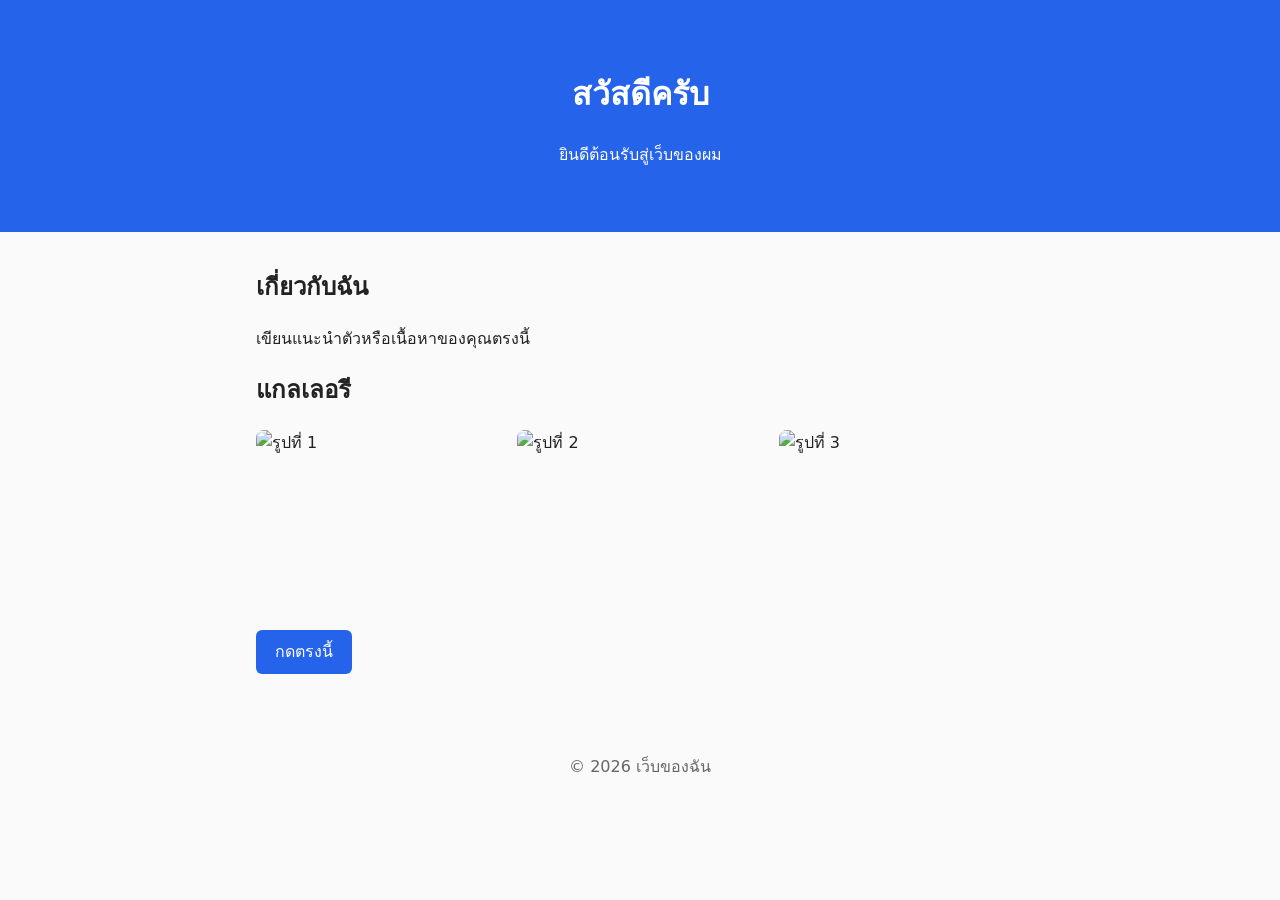
==== index.html @ f46d60d4 "feat: add init" ====
<!DOCTYPE html>
<html lang="th">
<head>
  <meta charset="UTF-8">
  <meta name="viewport" content="width=device-width, initial-scale=1">
  <title>เว็บของฉัน</title>
  <link rel="stylesheet" href="css/style.css">
</head>
<body>
  <header>
    <h1>สวัสดีครับ</h1>
    <p>ยินดีต้อนรับสู่เว็บของผม</p>
  </header>

  <main>
    <section>
      <h2>เกี่ยวกับฉัน</h2>
      <p>เขียนแนะนำตัวหรือเนื้อหาของคุณตรงนี้</p>
    </section>

    <section>
      <h2>แกลเลอรี</h2>
      <div class="gallery">
        <img src="images/photo.jpg" alt="รูปที่ 1">
        <img src="images/photo.jpg" alt="รูปที่ 2">
        <img src="images/photo.jpg" alt="รูปที่ 3">
      </div>
    </section>

    <section>
      <button id="btn">กดตรงนี้</button>
      <p id="msg"></p>
    </section>
  </main>

  <footer>
    <p>© 2026 เว็บของฉัน</p>
  </footer>

  <script src="js/main.js"></script>
</body>
</html>
---- css/style.css ----
* { box-sizing: border-box; }

body {
  margin: 0;
  font-family: system-ui, "Noto Sans Thai", sans-serif;
  line-height: 1.6;
  color: #222;
  background: #fafafa;
}

header {
  text-align: center;
  padding: 3rem 1rem;
  background: #2563eb;
  color: white;
}

main {
  max-width: 800px;
  margin: 0 auto;
  padding: 1rem;
}

.gallery {
  display: grid;
  grid-template-columns: repeat(auto-fit, minmax(200px, 1fr));
  gap: 1rem;
}

.gallery img {
  width: 100%;
  height: 200px;
  object-fit: cover;
  border-radius: 8px;
}

button {
  padding: 0.6rem 1.2rem;
  border: none;
  border-radius: 6px;
  background: #2563eb;
  color: white;
  font-size: 1rem;
  cursor: pointer;
}

footer {
  text-align: center;
  padding: 2rem;
  color: #666;
}
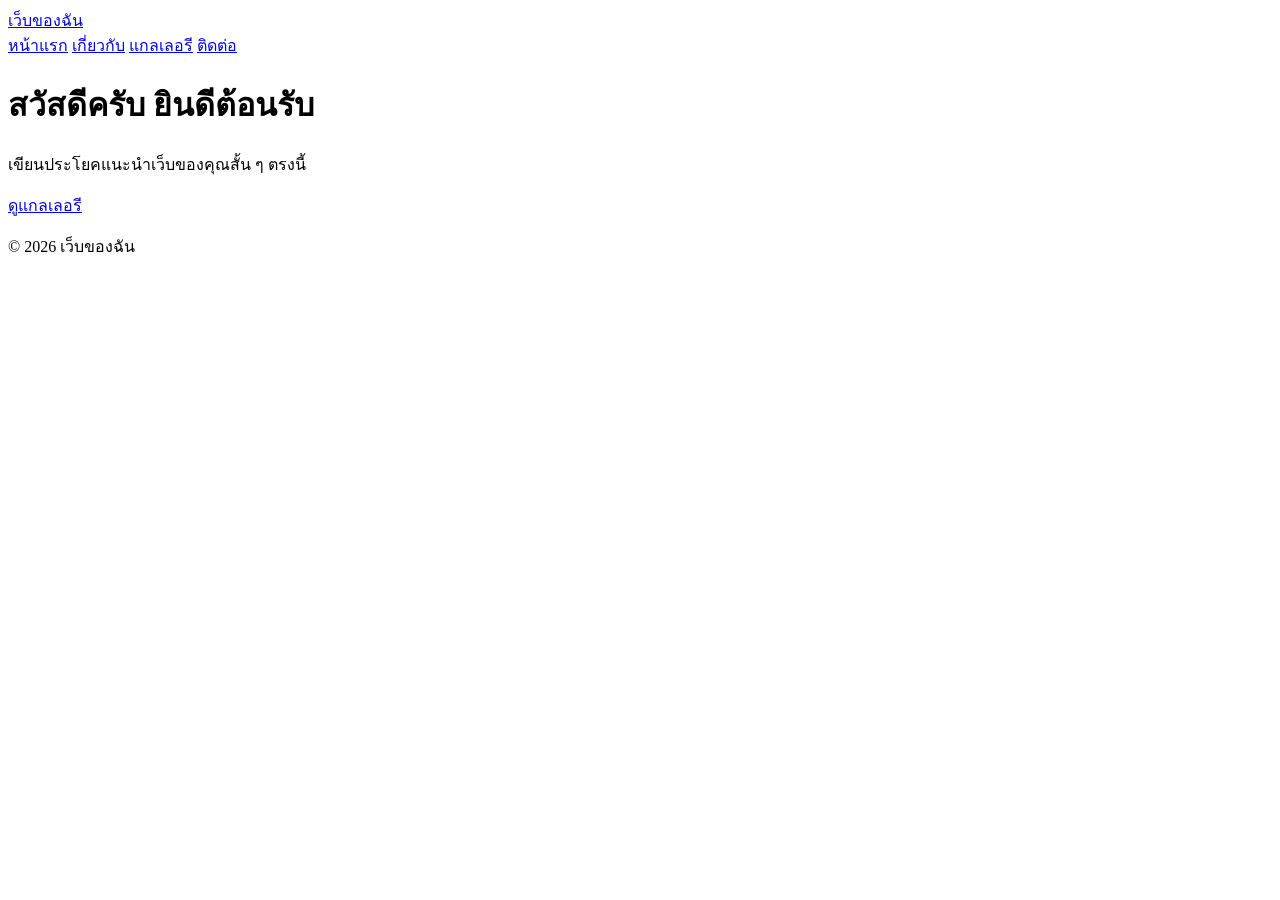
==== commit ec707dc6: "feat: add test" ====
--- a/index.html
+++ b/index.html
@@ -3,40 +3,32 @@
 <head>
   <meta charset="UTF-8">
   <meta name="viewport" content="width=device-width, initial-scale=1">
-  <title>เว็บของฉัน</title>
+  <title>หน้าแรก | เว็บของฉัน</title>
   <link rel="stylesheet" href="css/style.css">
 </head>
 <body>
-  <header>
-    <h1>สวัสดีครับ</h1>
-    <p>ยินดีต้อนรับสู่เว็บของผม</p>
+  <header class="site-header">
+    <div class="inner">
+      <a class="brand" href="index.html">เว็บของฉัน</a>
+      <nav>
+        <a href="index.html" aria-current="page">หน้าแรก</a>
+        <a href="about.html">เกี่ยวกับ</a>
+        <a href="gallery.html">แกลเลอรี</a>
+        <a href="contact.html">ติดต่อ</a>
+      </nav>
+    </div>
   </header>
 
   <main>
-    <section>
-      <h2>เกี่ยวกับฉัน</h2>
-      <p>เขียนแนะนำตัวหรือเนื้อหาของคุณตรงนี้</p>
-    </section>
-
-    <section>
-      <h2>แกลเลอรี</h2>
-      <div class="gallery">
-        <img src="images/photo.jpg" alt="รูปที่ 1">
-        <img src="images/photo.jpg" alt="รูปที่ 2">
-        <img src="images/photo.jpg" alt="รูปที่ 3">
-      </div>
-    </section>
-
-    <section>
-      <button id="btn">กดตรงนี้</button>
-      <p id="msg"></p>
-    </section>
+    <h1>สวัสดีครับ ยินดีต้อนรับ</h1>
+    <p class="lead">เขียนประโยคแนะนำเว็บของคุณสั้น ๆ ตรงนี้</p>
+    <p><a class="button" href="gallery.html">ดูแกลเลอรี</a></p>
   </main>
 
-  <footer>
-    <p>© 2026 เว็บของฉัน</p>
+  <footer class="site-footer">
+    <p>© <span id="year">2026</span> เว็บของฉัน</p>
   </footer>
 
   <script src="js/main.js"></script>
 </body>
-</html>+</html>
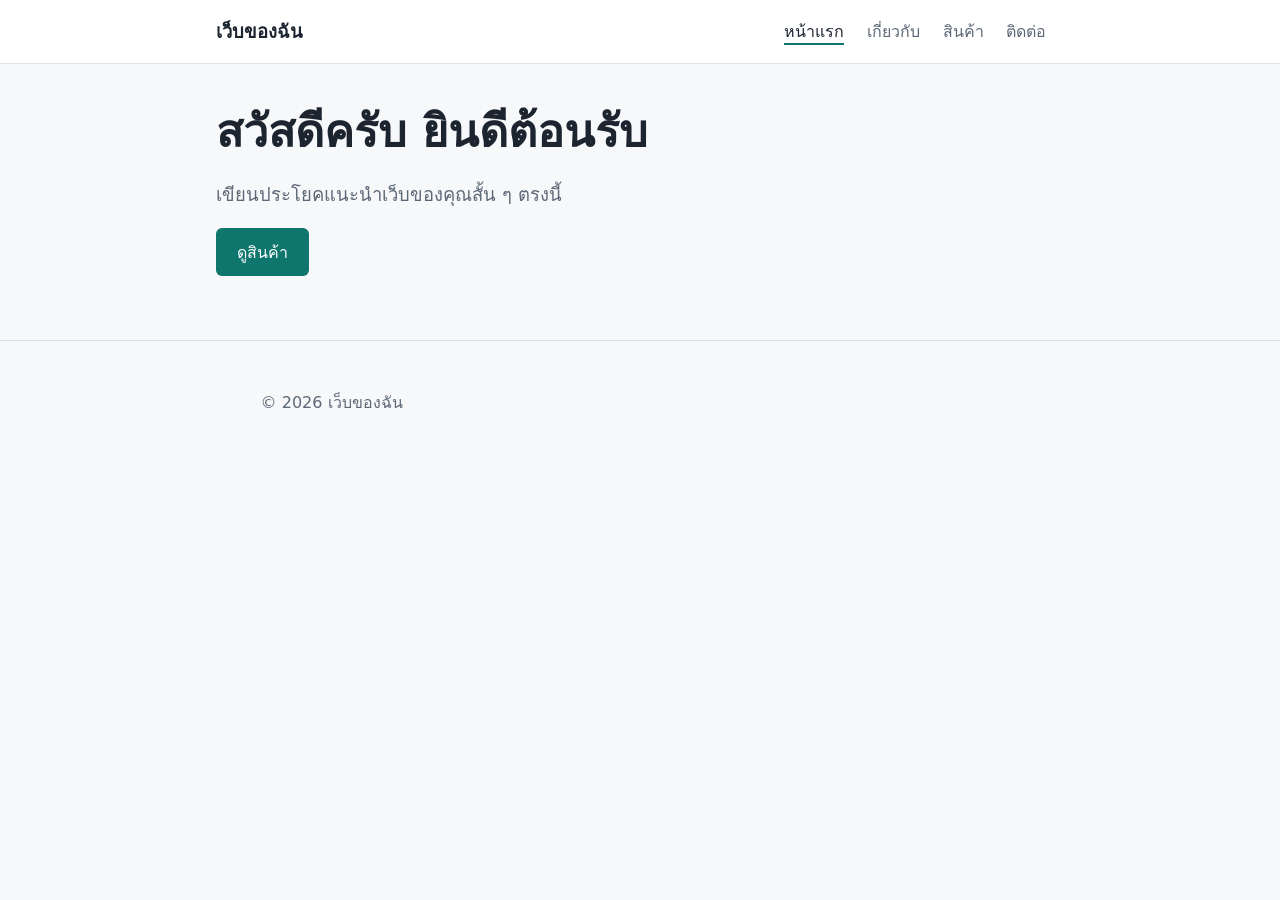
==== commit 3cde3275: "feat: add test  2" ====
--- a/index.html
+++ b/index.html
@@ -13,7 +13,7 @@
       <nav>
         <a href="index.html" aria-current="page">หน้าแรก</a>
         <a href="about.html">เกี่ยวกับ</a>
-        <a href="gallery.html">แกลเลอรี</a>
+        <a href="products.html">สินค้า</a>
         <a href="contact.html">ติดต่อ</a>
       </nav>
     </div>
@@ -22,7 +22,7 @@
   <main>
     <h1>สวัสดีครับ ยินดีต้อนรับ</h1>
     <p class="lead">เขียนประโยคแนะนำเว็บของคุณสั้น ๆ ตรงนี้</p>
-    <p><a class="button" href="gallery.html">ดูแกลเลอรี</a></p>
+    <p><a class="button" href="products.html">ดูสินค้า</a></p>
   </main>
 
   <footer class="site-footer">
--- a/css/style.css
+++ b/css/style.css
@@ -0,0 +1,124 @@
+:root {
+  --bg: #f7f8fa;
+  --surface: #ffffff;
+  --ink: #1c2430;
+  --muted: #5d6877;
+  --line: #dde2e8;
+  --accent: #0f766e;
+}
+
+* { box-sizing: border-box; }
+
+body {
+  margin: 0;
+  font-family: "Noto Sans Thai", system-ui, sans-serif;
+  line-height: 1.7;
+  color: var(--ink);
+  background: var(--bg);
+}
+
+a { color: var(--accent); }
+
+.site-header {
+  background: var(--surface);
+  border-bottom: 1px solid var(--line);
+}
+
+.site-header .inner {
+  max-width: 880px;
+  margin: 0 auto;
+  padding: 1rem;
+  display: flex;
+  flex-wrap: wrap;
+  gap: 0.5rem 1.5rem;
+  align-items: center;
+  justify-content: space-between;
+}
+
+.brand {
+  font-weight: 700;
+  font-size: 1.15rem;
+  color: var(--ink);
+  text-decoration: none;
+}
+
+nav a {
+  margin-right: 1.1rem;
+  color: var(--muted);
+  text-decoration: none;
+  padding-bottom: 2px;
+}
+
+nav a:hover { color: var(--ink); }
+
+nav a[aria-current="page"] {
+  color: var(--ink);
+  border-bottom: 2px solid var(--accent);
+}
+
+a:focus-visible, button:focus-visible, input:focus-visible, textarea:focus-visible {
+  outline: 3px solid var(--accent);
+  outline-offset: 2px;
+}
+
+main {
+  max-width: 880px;
+  margin: 0 auto;
+  padding: 2.5rem 1rem 3rem;
+}
+
+h1 { font-size: clamp(1.9rem, 5vw, 2.8rem); line-height: 1.25; margin: 0 0 0.75rem; }
+h2 { margin-top: 2.2rem; }
+p { max-width: 62ch; }
+
+.lead { font-size: 1.15rem; color: var(--muted); }
+
+.button {
+  display: inline-block;
+  padding: 0.65rem 1.3rem;
+  border: none;
+  border-radius: 6px;
+  background: var(--accent);
+  color: #fff;
+  font: inherit;
+  text-decoration: none;
+  cursor: pointer;
+}
+
+.gallery {
+  display: grid;
+  grid-template-columns: repeat(auto-fill, minmax(220px, 1fr));
+  gap: 1rem;
+  margin-top: 1.5rem;
+}
+
+.gallery img {
+  width: 100%;
+  height: 220px;
+  object-fit: cover;
+  border-radius: 6px;
+  cursor: zoom-in;
+}
+
+form { display: grid; gap: 1rem; max-width: 480px; margin-top: 1.5rem; }
+label { display: grid; gap: 0.3rem; font-weight: 600; }
+input, textarea {
+  font: inherit;
+  padding: 0.6rem;
+  border: 1px solid var(--line);
+  border-radius: 6px;
+  background: var(--surface);
+}
+
+#form-msg { color: var(--accent); font-weight: 600; }
+
+.site-footer {
+  text-align: center;
+  padding: 2rem 1rem;
+  color: var(--muted);
+  border-top: 1px solid var(--line);
+}
+
+dialog { border: none; padding: 0; background: transparent; max-width: 92vw; }
+dialog::backdrop { background: rgba(0, 0, 0, 0.75); }
+dialog img { max-width: 92vw; max-height: 88vh; border-radius: 6px; display: block; }
